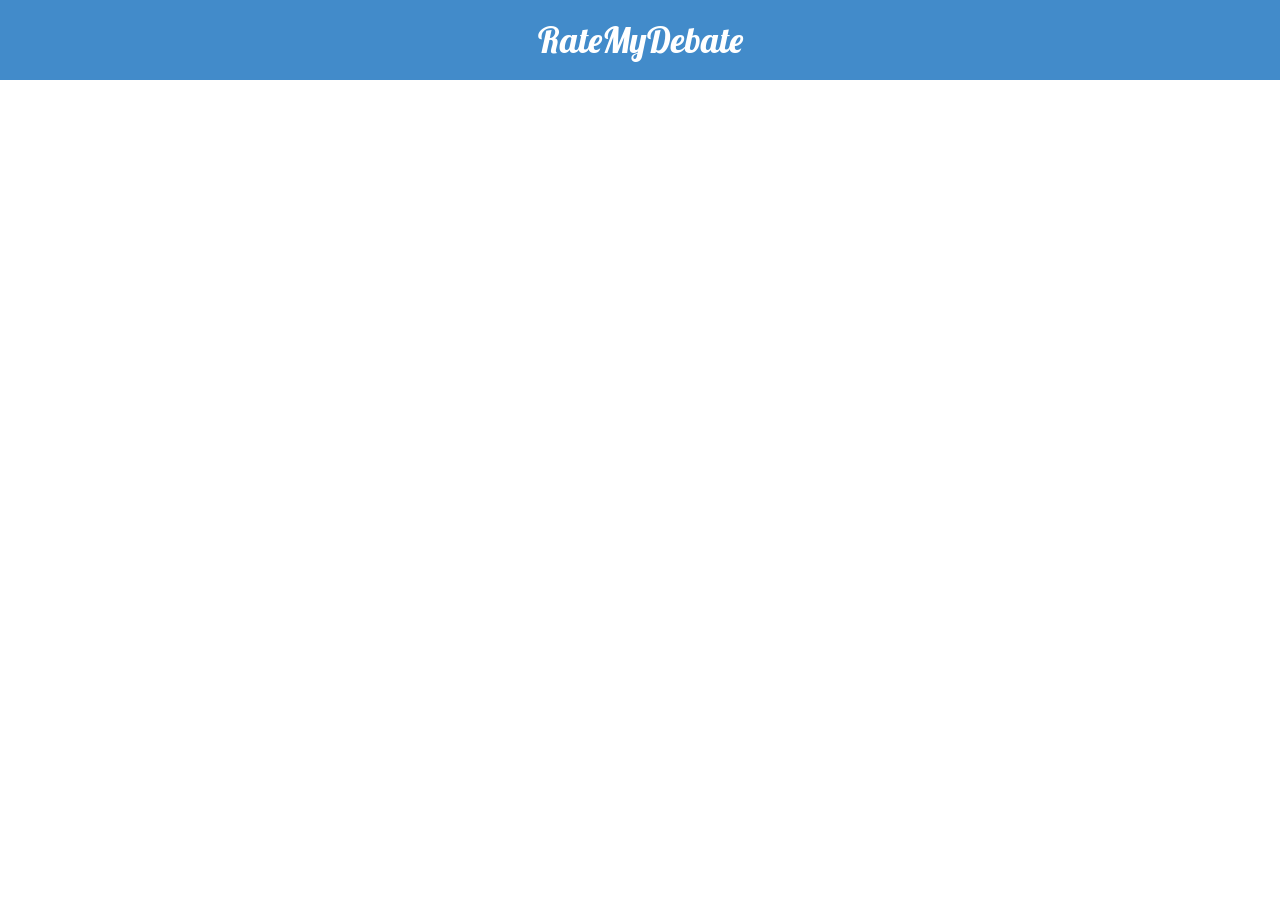
==== website/index.html @ 44508e32 "Index adjustments" ====
<!DOCTYPE html>
<html lang="en">
<head>
  <meta name="viewport" content="width=device-width, initial-scale=1">
  <title>RateMyDebate</title>
  <link href="css/bootstrap.css" rel="stylesheet">
  <link href="css/style.css" rel="stylesheet">
  <link href='http://fonts.googleapis.com/css?family=Lobster' rel='stylesheet' type='text/css'>
</head>
<body>
  <div class="navbar navbar-inverse navbar-fixed-top" role="navigation">
    <div id='logo-container'>
      <a href='index.html'><h1 id="logo">RateMyDebate</h1></a>
    </div>
  </div>

  <div class="container">
  </div>

<script src="https://code.jquery.com/jquery-1.10.2.min.js"></script>
</body>
</html>
---- website/css/style.css ----
#logo-container {
    margin: 0 auto;
    width: 230px;
    font-family: lobster, cursive;
    font-weight: normal;
    text-align: center;
    margin-bottom: 20px;
}

#logo-container a {
    color: #FFFFFF;
    text-decoration: none;
}

.navbar {
    background-color: #428BCA;
    border-width: 0px;
}
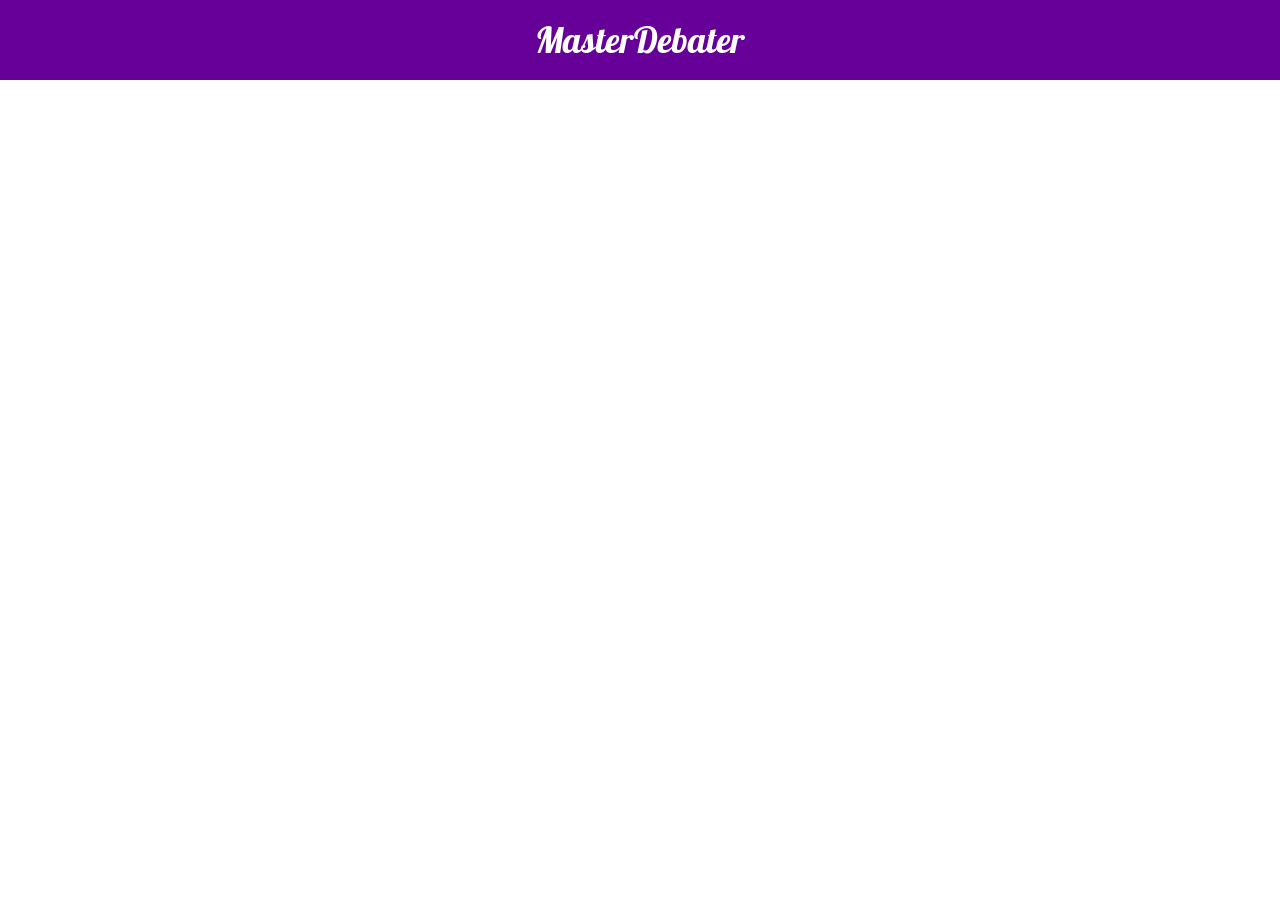
==== commit e7dfabde: "Colour Change" ====
--- a/website/index.html
+++ b/website/index.html
@@ -2,7 +2,7 @@
 <html lang="en">
 <head>
   <meta name="viewport" content="width=device-width, initial-scale=1">
-  <title>RateMyDebate</title>
+  <title>MasterDebater</title>
   <link href="css/bootstrap.css" rel="stylesheet">
   <link href="css/style.css" rel="stylesheet">
   <link href='http://fonts.googleapis.com/css?family=Lobster' rel='stylesheet' type='text/css'>
@@ -10,7 +10,7 @@
 <body>
   <div class="navbar navbar-inverse navbar-fixed-top" role="navigation">
     <div id='logo-container'>
-      <a href='index.html'><h1 id="logo">RateMyDebate</h1></a>
+      <a href='index.html'><h1 id="logo">MasterDebater</h1></a>
     </div>
   </div>
 
--- a/website/css/style.css
+++ b/website/css/style.css
@@ -13,6 +13,10 @@
 }
 
 .navbar {
-    background-color: #428BCA;
+    background-color: #660099;
     border-width: 0px;
+}
+
+#form-container {
+    margin-top: 120px;
 }
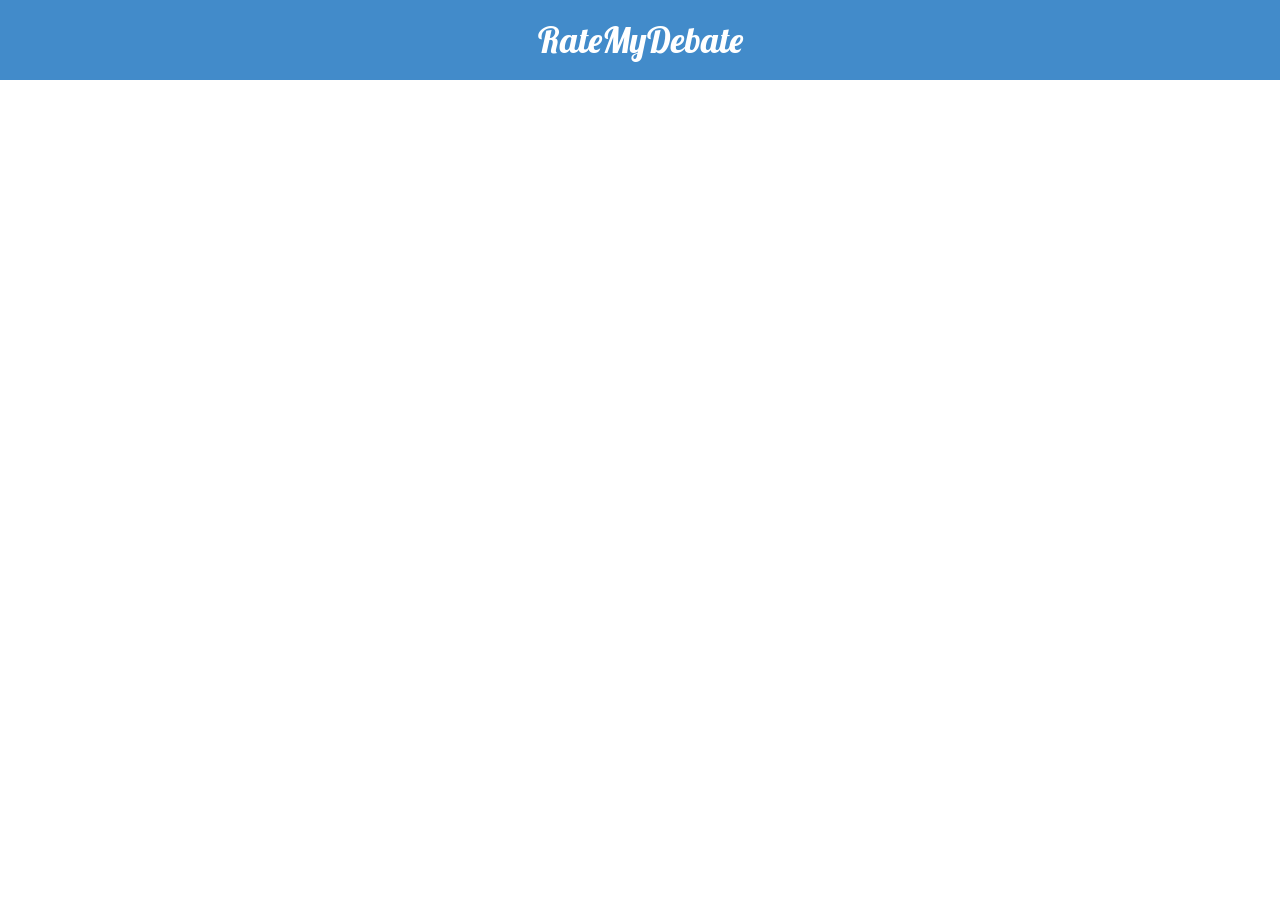
==== commit 21a14e6c: "Merge branch 'frontend' of github.com:sean-duffy/shiny-hipster into frontend" ====
--- a/website/index.html
+++ b/website/index.html
@@ -2,7 +2,7 @@
 <html lang="en">
 <head>
   <meta name="viewport" content="width=device-width, initial-scale=1">
-  <title>MasterDebater</title>
+  <title>RateMyDebate</title>
   <link href="css/bootstrap.css" rel="stylesheet">
   <link href="css/style.css" rel="stylesheet">
   <link href='http://fonts.googleapis.com/css?family=Lobster' rel='stylesheet' type='text/css'>
@@ -10,7 +10,7 @@
 <body>
   <div class="navbar navbar-inverse navbar-fixed-top" role="navigation">
     <div id='logo-container'>
-      <a href='index.html'><h1 id="logo">MasterDebater</h1></a>
+      <a href='index.html'><h1 id="logo">RateMyDebate</h1></a>
     </div>
   </div>
 
--- a/website/css/style.css
+++ b/website/css/style.css
@@ -13,7 +13,7 @@
 }
 
 .navbar {
-    background-color: #660099;
+    background-color: #428BCA;
     border-width: 0px;
 }
 
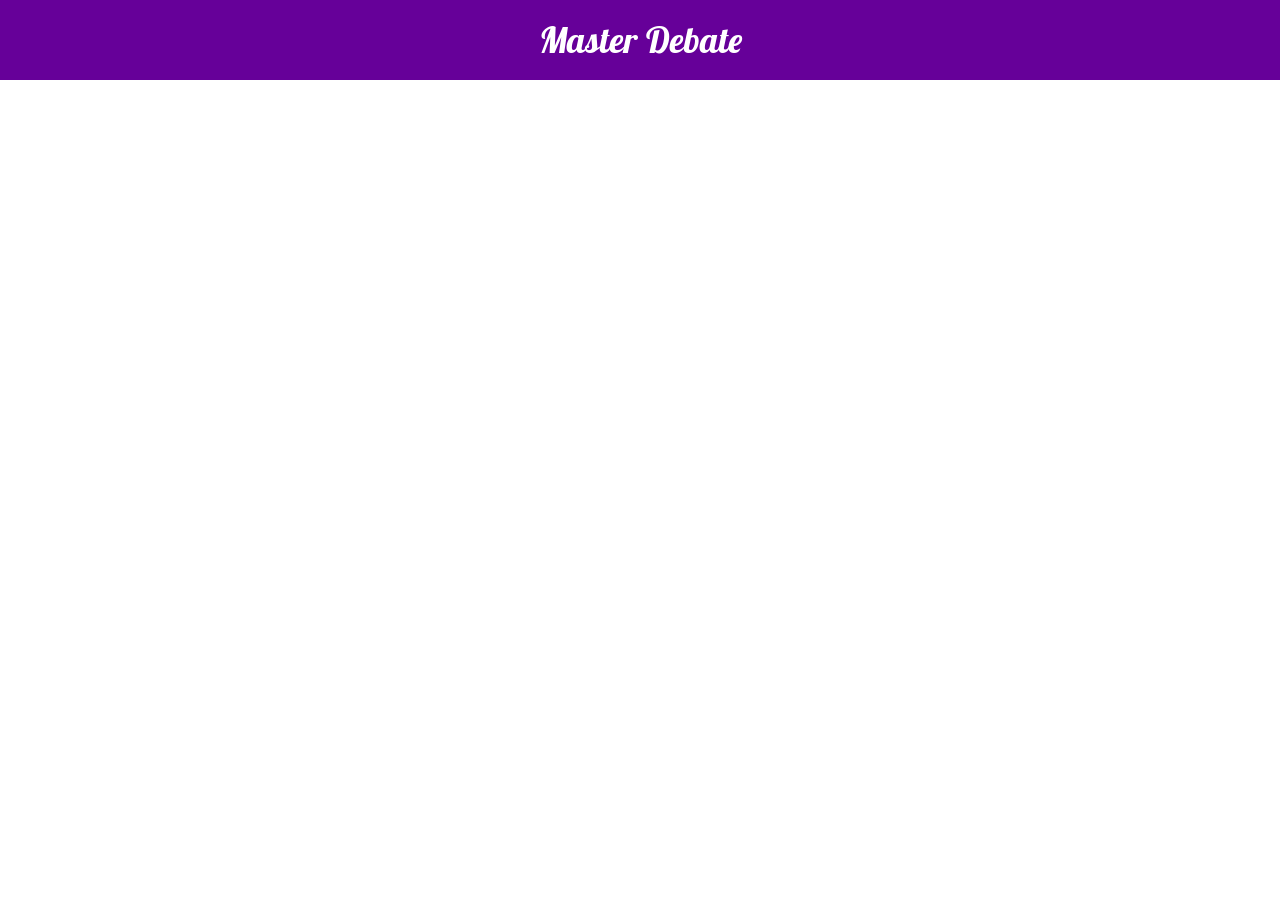
==== commit 3a0d2a4d: "Colour Change" ====
--- a/website/index.html
+++ b/website/index.html
@@ -2,7 +2,7 @@
 <html lang="en">
 <head>
   <meta name="viewport" content="width=device-width, initial-scale=1">
-  <title>RateMyDebate</title>
+  <title>Master Debate</title>
   <link href="css/bootstrap.css" rel="stylesheet">
   <link href="css/style.css" rel="stylesheet">
   <link href='http://fonts.googleapis.com/css?family=Lobster' rel='stylesheet' type='text/css'>
@@ -10,7 +10,7 @@
 <body>
   <div class="navbar navbar-inverse navbar-fixed-top" role="navigation">
     <div id='logo-container'>
-      <a href='index.html'><h1 id="logo">RateMyDebate</h1></a>
+      <a href='index.html'><h1 id="logo">Master Debate</h1></a>
     </div>
   </div>
 
--- a/website/css/style.css
+++ b/website/css/style.css
@@ -13,7 +13,7 @@
 }
 
 .navbar {
-    background-color: #428BCA;
+    background-color: #660099;
     border-width: 0px;
 }
 
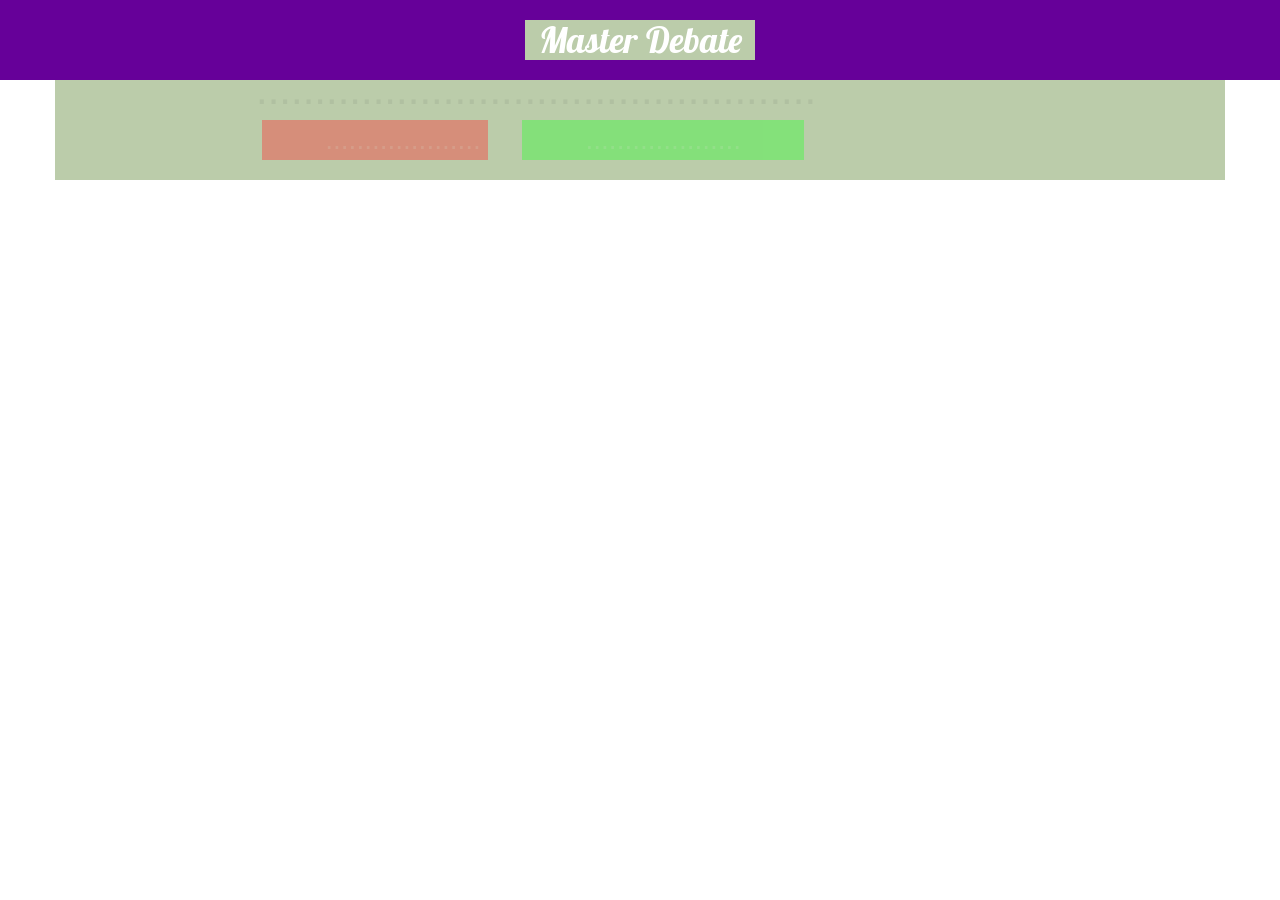
==== commit 651e4170: "Matt JQ" ====
--- a/website/index.html
+++ b/website/index.html
@@ -3,6 +3,8 @@
 <head>
   <meta name="viewport" content="width=device-width, initial-scale=1">
   <title>Master Debate</title>
+  <script src="https://ajax.googleapis.com/ajax/libs/jquery/1.11.0/jquery.min.js">"></script>
+  <link rel="shortcut icon" href="img\favicon.gif">
   <link href="css/bootstrap.css" rel="stylesheet">
   <link href="css/style.css" rel="stylesheet">
   <link href='http://fonts.googleapis.com/css?family=Lobster' rel='stylesheet' type='text/css'>
@@ -13,10 +15,340 @@
       <a href='index.html'><h1 id="logo">Master Debate</h1></a>
     </div>
   </div>
-
   <div class="container">
   </div>
-
-<script src="https://code.jquery.com/jquery-1.10.2.min.js"></script>
+  
+<!-- Message pop up
+<script type="text/javascript">
+$(document).ready(function(){
+	console.log('test')
+	alert(jQuery);
+	$("#prova").text("CIAO...jquery is loaded and ready to go!");
+});
+</script>  
+
+-->
+
+
+
+
+
+
+
+
+
+
+
+
+
+
+<style>
+  div {
+    background-color: #bca;
+    
+  }
+  #container{
+	display: inline-block;
+	text-align: center;
+	border-width: 1px;
+  }  
+   #block{
+	display: inline-block;
+	text-align: center;
+	border-width: 1px;
+	border-width: 1px;
+	
+	
+	
+	
+  }  
+  #row{
+  
+  width: "70%";
+  }
+     #firstblock{
+	display: inline-block;
+	text-align: center;
+	
+	
+	
+	
+  }  
+  
+  #secondblock{
+  color: White;
+  width:1%;
+  background-color: #ff3333;
+  
+   
+  
+  }
+  
+    #thirdblock{
+  color: White;
+  width:1%;
+  background-color: #33ff33;
+   
+  
+  }
+
+
+    
+  </style>
+
+
+  
+  <div class="container">
+  
+  
+  <div id="container">
+<div class="row">
+<div id="firstblock">
+<div id="block">
+
+  
+
+ .................
+ ................................................                            
+
+</div>
+</div>
+</div>
+
+
+
+
+<div class="row">
+ <div class="col-md-6">
+  
+  <div id="secondblock">
+
+   <div id="block">
+    <div id="container">
+  ....................
+    </div>
+   </div>
+ 
+  </div>
+ </div>
+
+ 
+
+
+
+
+  <div class="col-md-6">
+    <div id="thirdblock">
+
+     <div id="block">
+      <div id="container">
+  ....................
+
+       </div>
+      </div>
+ 
+     </div>
+
+
+   </div>
+  </div>
+ </div>
+
+ 
+ 
+
+<script>
+
+	
+
+var v = $('#firstblock');
+$('<span />').text(v.text()).appendTo($(v).empty()).fadeOut(2000).promise().done(function() {
+    $(this).text('Do you think it\'s a good idea to jump out of a plane?').fadeIn(2000).promise().done(function() {
+    v.text($(this).text());
+        $(this).remove();
+  });
+  });
+  
+  
+  var p = $('#secondblock');
+$('<span />').text(p.text()).appendTo($(p).empty()).fadeOut(2000).promise().done(function() {
+    $(this).text('NO!').fadeIn(2000).promise().done(function() {
+    p.text($(this).text());
+        $(this).remove();
+  });
+  });
+  
+    var j = $('#thirdblock');
+$('<span />').text(j.text()).appendTo($(j).empty()).fadeOut(2000).promise().done(function() {
+    $(this).text('YES!').fadeIn(2000).promise().done(function() {
+    j.text($(this).text());
+        $(this).remove();
+  });
+  });
+  
+  
+// Using multiple unit types within one animation.
+ <!-- click funtion <button id="go">&raquo; Run</button> $( "#go" ).click(function() {} -->
+ 
+  
+ 
+</script>
+
+
+
+<div id="container">
+ <script>
+ 
+ // hover effects
+ 
+
+
+
+    $( document ).ready(function() {
+  
+   $("#secondblock").hover(function(){
+console.log('test')
+  $("#secondblock").css("opacity","4");
+  },function(){
+  $("#secondblock").css("opacity","0.4");
+});
+
+  $("#thirdblock").hover(function(){
+console.log('test')
+  $("#thirdblock").css("opacity","4");
+  },function(){
+  $("#thirdblock").css("opacity","0.4");
+});
+  animationappear();
+	
+  });
+// this function will reverse the animation
+
+var animationReverse = function() {
+    $( document ).ready(function() {
+  // Handler for .ready() called.
+	$( "#firstblock" ).animate({
+	
+    width: "0%",
+    opacity: 0,
+    marginLeft: "1.0in",
+    fontSize: "3em",
+    borderWidth: "1px"
+	
+  }, 2500 );
+
+})
+
+
+  
+	$( "#secondblock" ).animate({
+	
+    width: "0%",
+    opacity: 0,
+    marginLeft: "1.0in",
+    fontSize: "3em",
+	
+    borderWidth: "0px"
+  }, 2500 );
+
+
+
+	$( "#thirdblock" ).animate({
+	
+    width: "0%",
+    opacity: 0,
+    marginLeft: "3.0in",
+    fontSize: "3em",
+	
+    borderWidth: "0px"
+  }, 2500 );
+  
+  
+  
+  
+  
+
+
+};
+
+
+
+
+// this function will display the content boxes
+
+var animationappear = function() {
+
+
+
+	$( "#firstblock" ).animate({
+	
+    width: "70%",
+    opacity: 0.4,
+    marginLeft: "1.0in",
+    fontSize: "3em",
+    borderWidth: "1px"
+	
+	
+  }, 1000 );
+
+
+
+
+	$( "#secondblock" ).animate({
+	
+    width: "70%",
+    opacity: 0.4,
+    marginLeft: "2.0in",
+	marginRight: "0.2in",
+    fontSize: "2em",
+	
+    borderWidth: "0px"
+  }, 400 );
+
+
+
+
+	$( "#thirdblock" ).animate({
+	
+    width: "70%",
+    opacity: 0.4,
+    marginLeft: "0.2in",
+	
+    fontSize: "2em",
+	
+    borderWidth: "0px"
+  }, 400 );
+
+  
+  	
+  
+  
+  
+
+};
+
+</script>
+</div>
+
+
+<div class="row">
+<div class="span12">
+<div class="col-xs-6 .col-md-4">
+
+<!-- Begin Comments JavaScript Code --><script type="text/javascript" async>if(window.location.href.indexOf('&routeignore=1') == -1)
+{(function(){document.write('<div id="fcs_div"><a title="free comment script" href="http://www.freecommentscript.com">&nbsp;&nbsp;</a></div>')
+;fcsfcs=document.createElement('script');fcsfcs.type="text/javascript";fcsfcs.src="http://www.freecommentscript.com/GetComments.php?p=52f7125976a3f&s=" + 
+escape(window.location) + "&Width=500&FontColor=000000&BackgroundColor=FF3E30&FontSize=11&Size=10";setTimeout
+("document.getElementById('fcs_div').appendChild(fcsfcs)",1);})();}</script><noscript></div>
+
+<a href="http://www.freecommentscript.com" title="free html user comment box">Free Comment Script</a></div></noscript>
+<!-- End Comments JavaScript Code -->
+
+</div>
+
+<div class="col-xs-6 .col-md-4"></div>
+<div class="col-xs-6 .col-md-4"></div>
+
+</div>
 </body>
 </html>
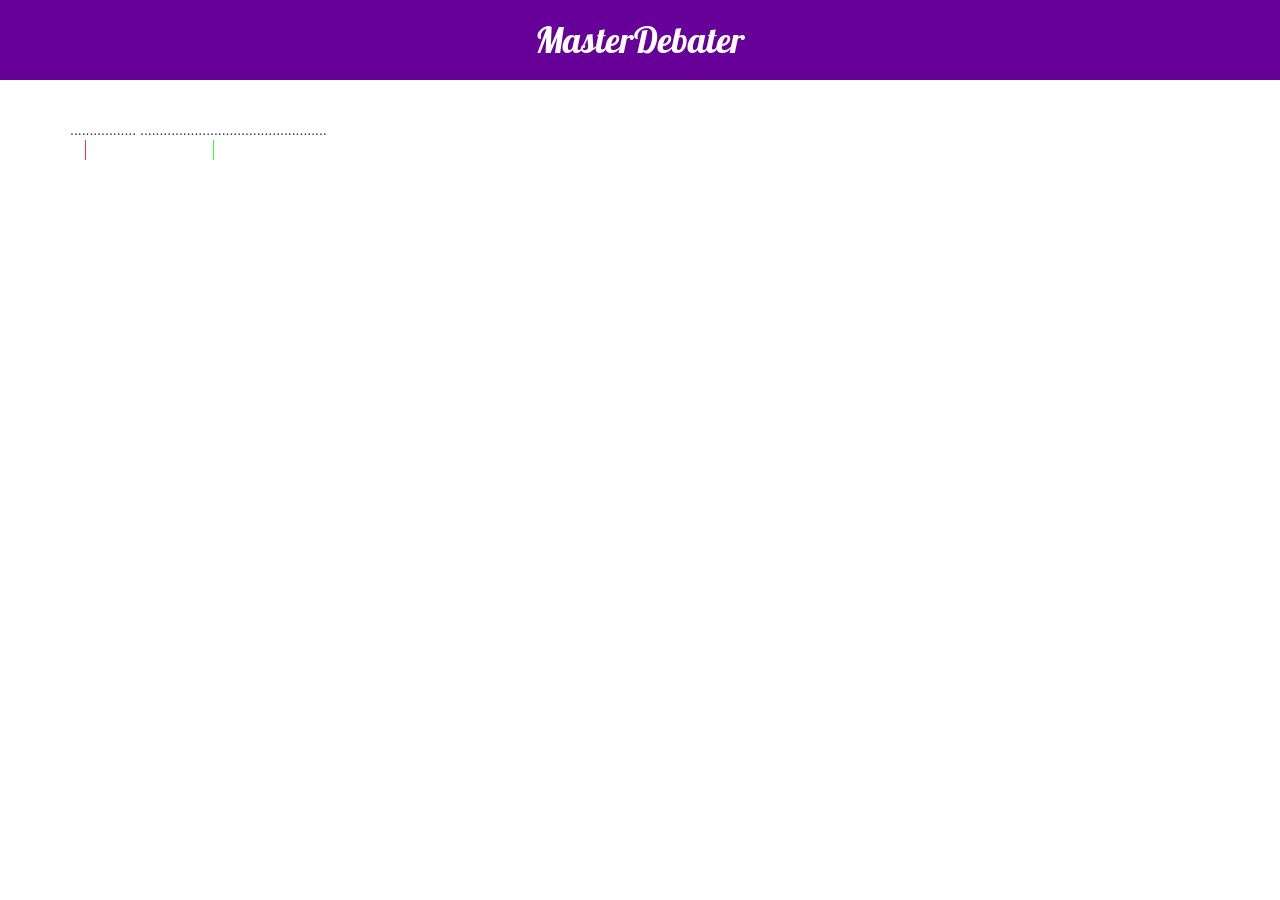
==== commit 64a15ebb: "Fixed index page" ====
--- a/website/index.html
+++ b/website/index.html
@@ -2,9 +2,8 @@
 <html lang="en">
 <head>
   <meta name="viewport" content="width=device-width, initial-scale=1">
-  <title>Master Debate</title>
-  <script src="https://ajax.googleapis.com/ajax/libs/jquery/1.11.0/jquery.min.js">"></script>
-  <link rel="shortcut icon" href="img\favicon.gif">
+  <title>MasterDebater</title>
+  <title>RateMyDebate</title>
   <link href="css/bootstrap.css" rel="stylesheet">
   <link href="css/style.css" rel="stylesheet">
   <link href='http://fonts.googleapis.com/css?family=Lobster' rel='stylesheet' type='text/css'>
@@ -12,99 +11,61 @@
 <body>
   <div class="navbar navbar-inverse navbar-fixed-top" role="navigation">
     <div id='logo-container'>
-      <a href='index.html'><h1 id="logo">Master Debate</h1></a>
+      <a href='index.html'><h1 id="logo">MasterDebater</h1></a>
     </div>
   </div>
+  <div class="container main-container">
+  <style>
+    #container{
+  	display: inline-block;
+  	text-align: center;
+  	border-width: 1px;
+    }  
+     #block{
+  	display: inline-block;
+  	text-align: center;
+  	border-width: 1px;
+  	border-width: 1px;
+  	
+  	
+  	
+  	
+    }  
+    #row{
+    
+    width: "70%";
+    }
+       #firstblock{
+  	display: inline-block;
+  	text-align: center;
+  	
+  	
+  	
+  	
+    }  
+    
+    #secondblock{
+    color: White;
+    width:1%;
+    background-color: #ff3333;
+    
+     
+    
+    }
+    
+      #thirdblock{
+    color: White;
+    width:1%;
+    background-color: #33ff33;
+     
+    
+    }
+  </style>
   <div class="container">
-  </div>
-  
-<!-- Message pop up
-<script type="text/javascript">
-$(document).ready(function(){
-	console.log('test')
-	alert(jQuery);
-	$("#prova").text("CIAO...jquery is loaded and ready to go!");
-});
-</script>  
-
--->
-
-
-
-
-
-
-
-
-
-
-
-
-
-
-<style>
-  div {
-    background-color: #bca;
-    
-  }
-  #container{
-	display: inline-block;
-	text-align: center;
-	border-width: 1px;
-  }  
-   #block{
-	display: inline-block;
-	text-align: center;
-	border-width: 1px;
-	border-width: 1px;
-	
-	
-	
-	
-  }  
-  #row{
-  
-  width: "70%";
-  }
-     #firstblock{
-	display: inline-block;
-	text-align: center;
-	
-	
-	
-	
-  }  
-  
-  #secondblock{
-  color: White;
-  width:1%;
-  background-color: #ff3333;
-  
-   
-  
-  }
-  
-    #thirdblock{
-  color: White;
-  width:1%;
-  background-color: #33ff33;
-   
-  
-  }
-
-
-    
-  </style>
-
-
-  
-  <div class="container">
-  
-  
-  <div id="container">
-<div class="row">
-<div id="firstblock">
-<div id="block">
+    <div id="container">
+      <div class="row">
+        <div id="firstblock">
+          <div id="block">
 
   
 
@@ -329,21 +290,12 @@
 
 </script>
 </div>
+</div>
 
 
 <div class="row">
 <div class="span12">
 <div class="col-xs-6 .col-md-4">
-
-<!-- Begin Comments JavaScript Code --><script type="text/javascript" async>if(window.location.href.indexOf('&routeignore=1') == -1)
-{(function(){document.write('<div id="fcs_div"><a title="free comment script" href="http://www.freecommentscript.com">&nbsp;&nbsp;</a></div>')
-;fcsfcs=document.createElement('script');fcsfcs.type="text/javascript";fcsfcs.src="http://www.freecommentscript.com/GetComments.php?p=52f7125976a3f&s=" + 
-escape(window.location) + "&Width=500&FontColor=000000&BackgroundColor=FF3E30&FontSize=11&Size=10";setTimeout
-("document.getElementById('fcs_div').appendChild(fcsfcs)",1);})();}</script><noscript></div>
-
-<a href="http://www.freecommentscript.com" title="free html user comment box">Free Comment Script</a></div></noscript>
-<!-- End Comments JavaScript Code -->
-
 </div>
 
 <div class="col-xs-6 .col-md-4"></div>
@@ -351,4 +303,4 @@
 
 </div>
 </body>
-</html>+</html>
--- a/website/css/style.css
+++ b/website/css/style.css
@@ -19,4 +19,8 @@
 
 #form-container {
     margin-top: 120px;
+}
+
+.main-container {
+    margin-top: 120px;
 }
